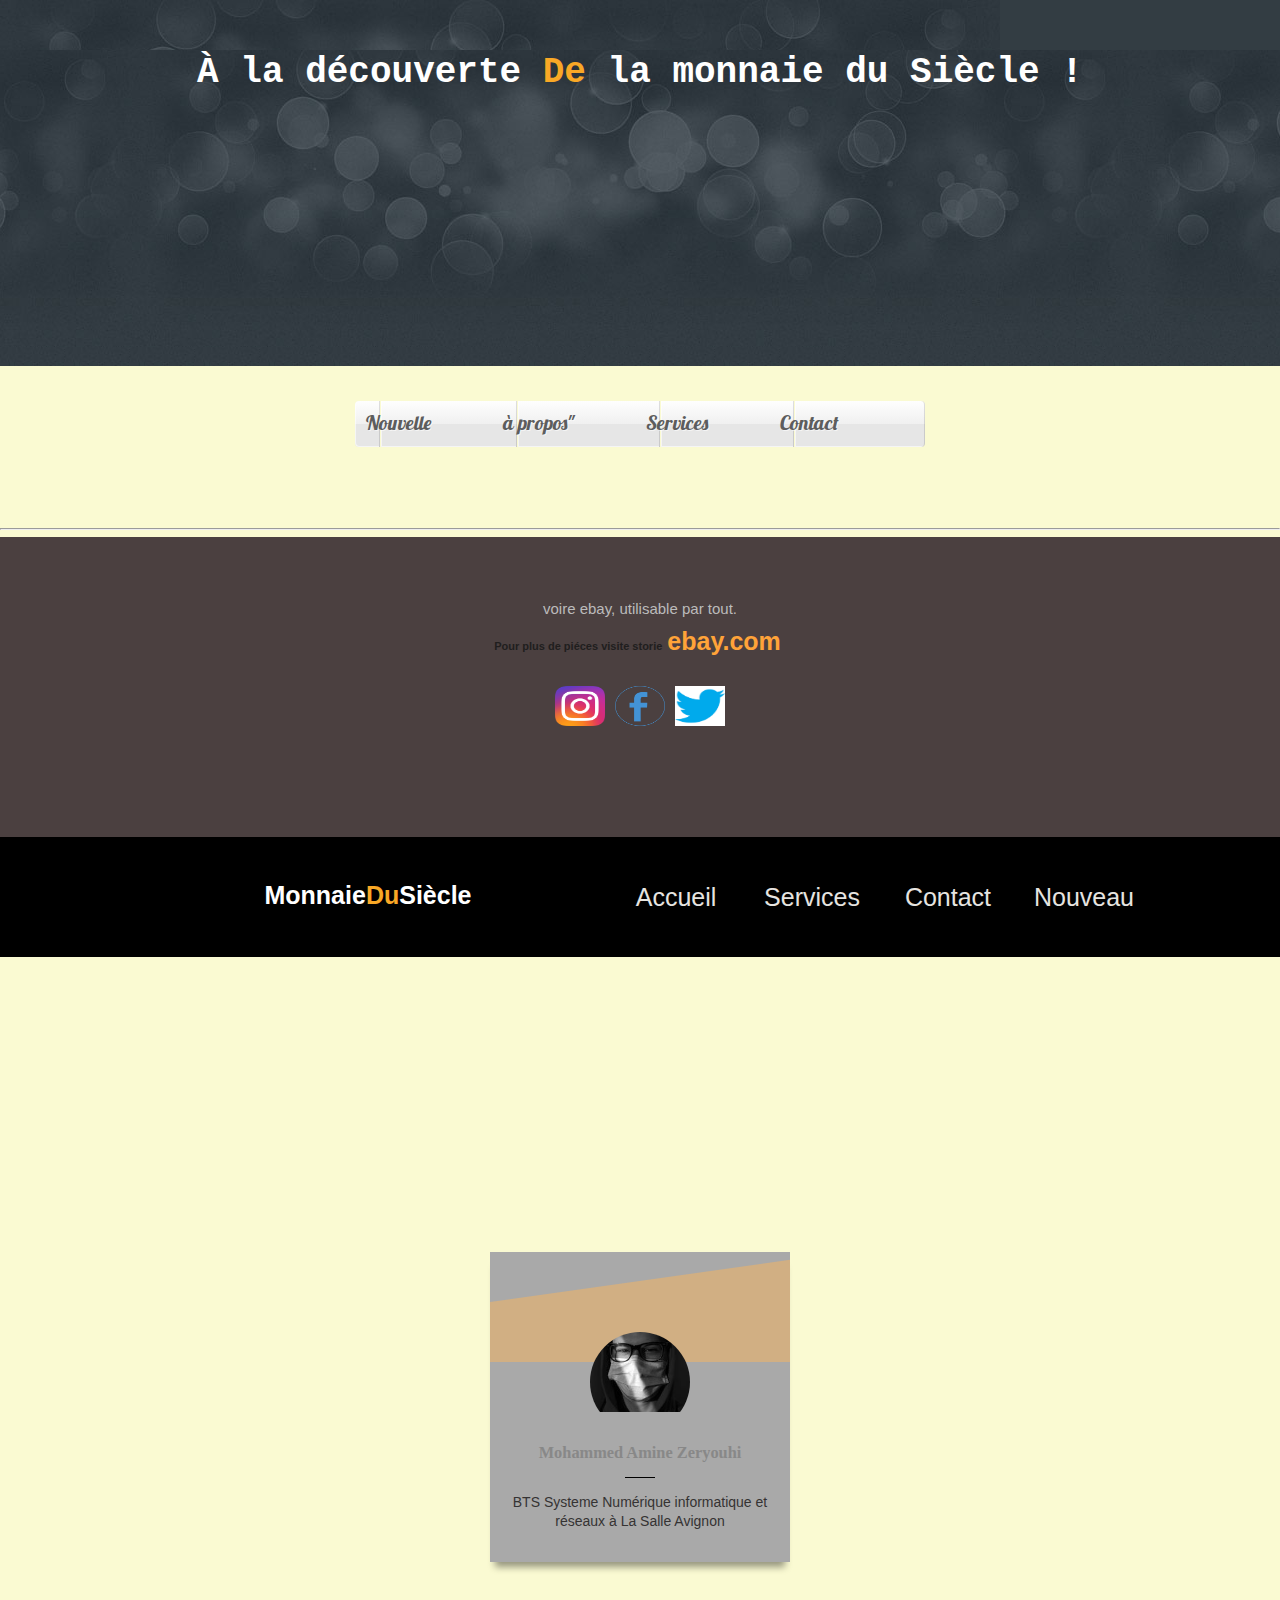
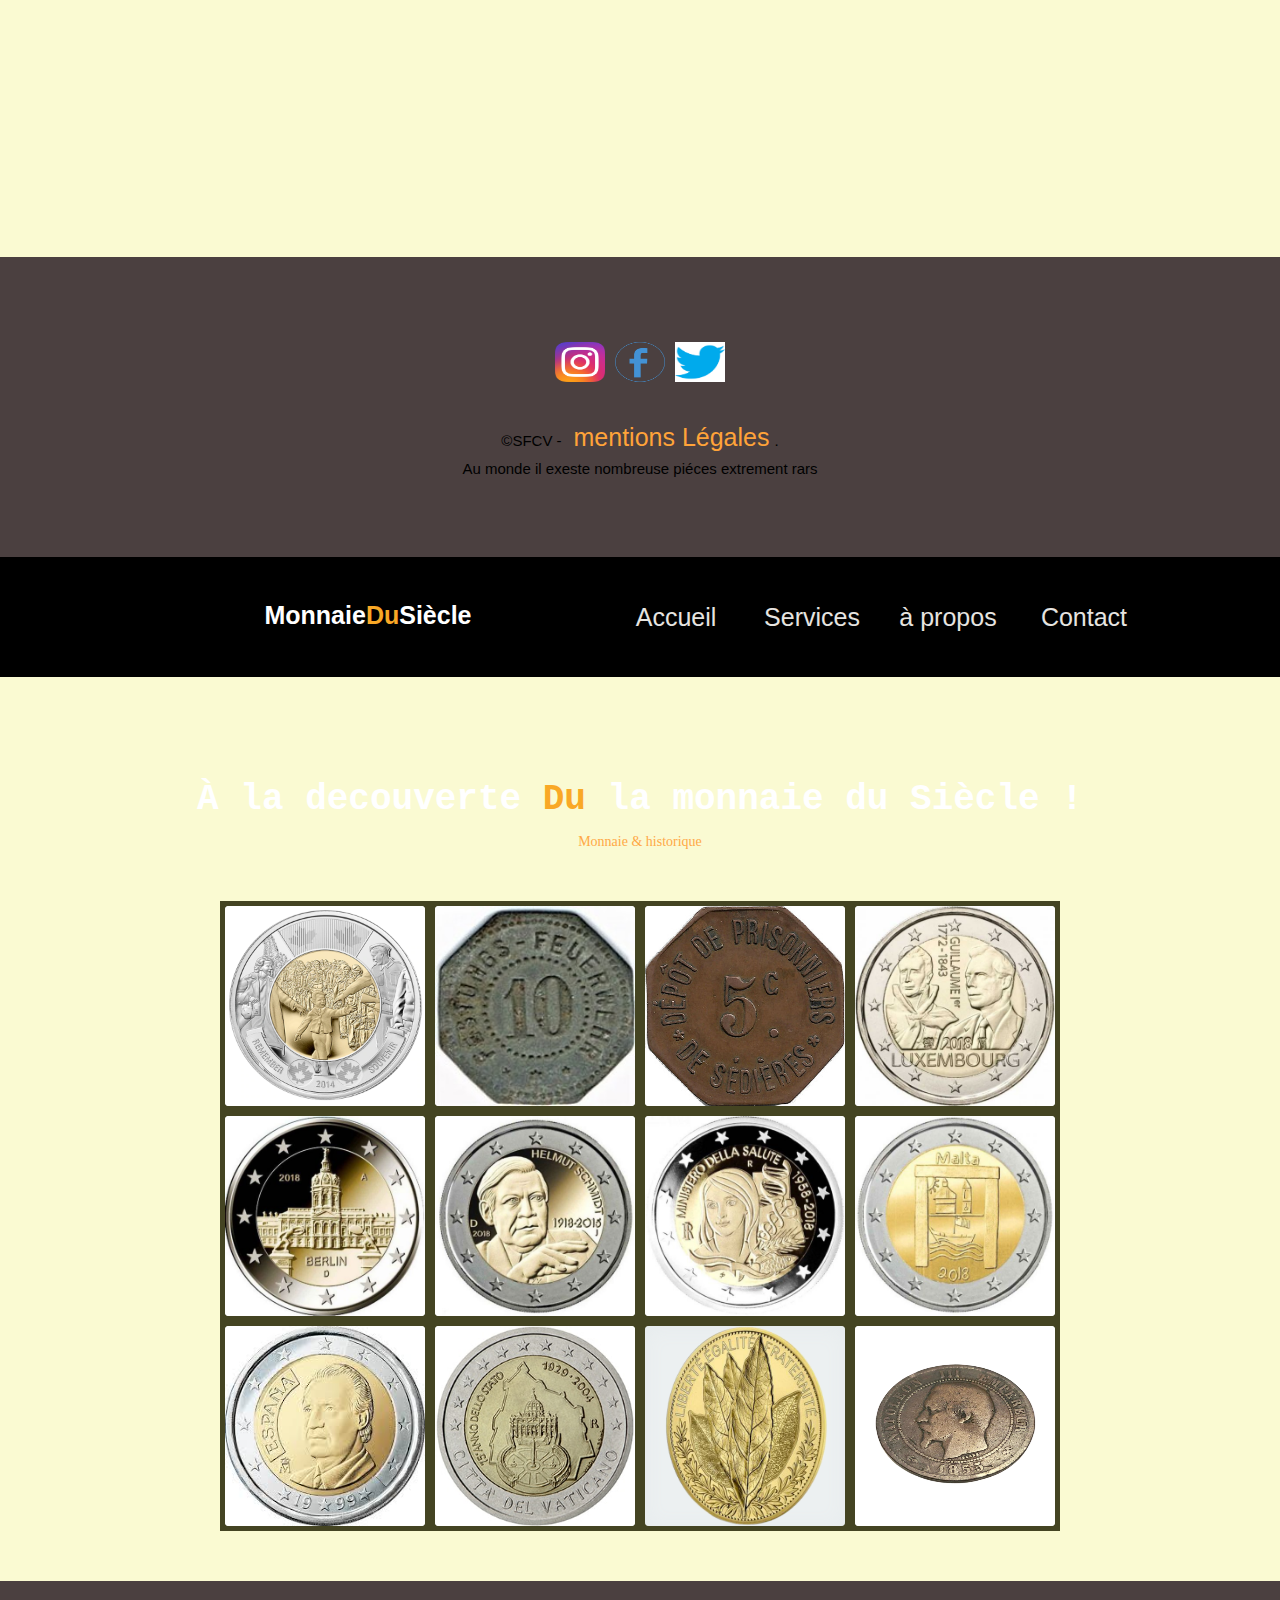
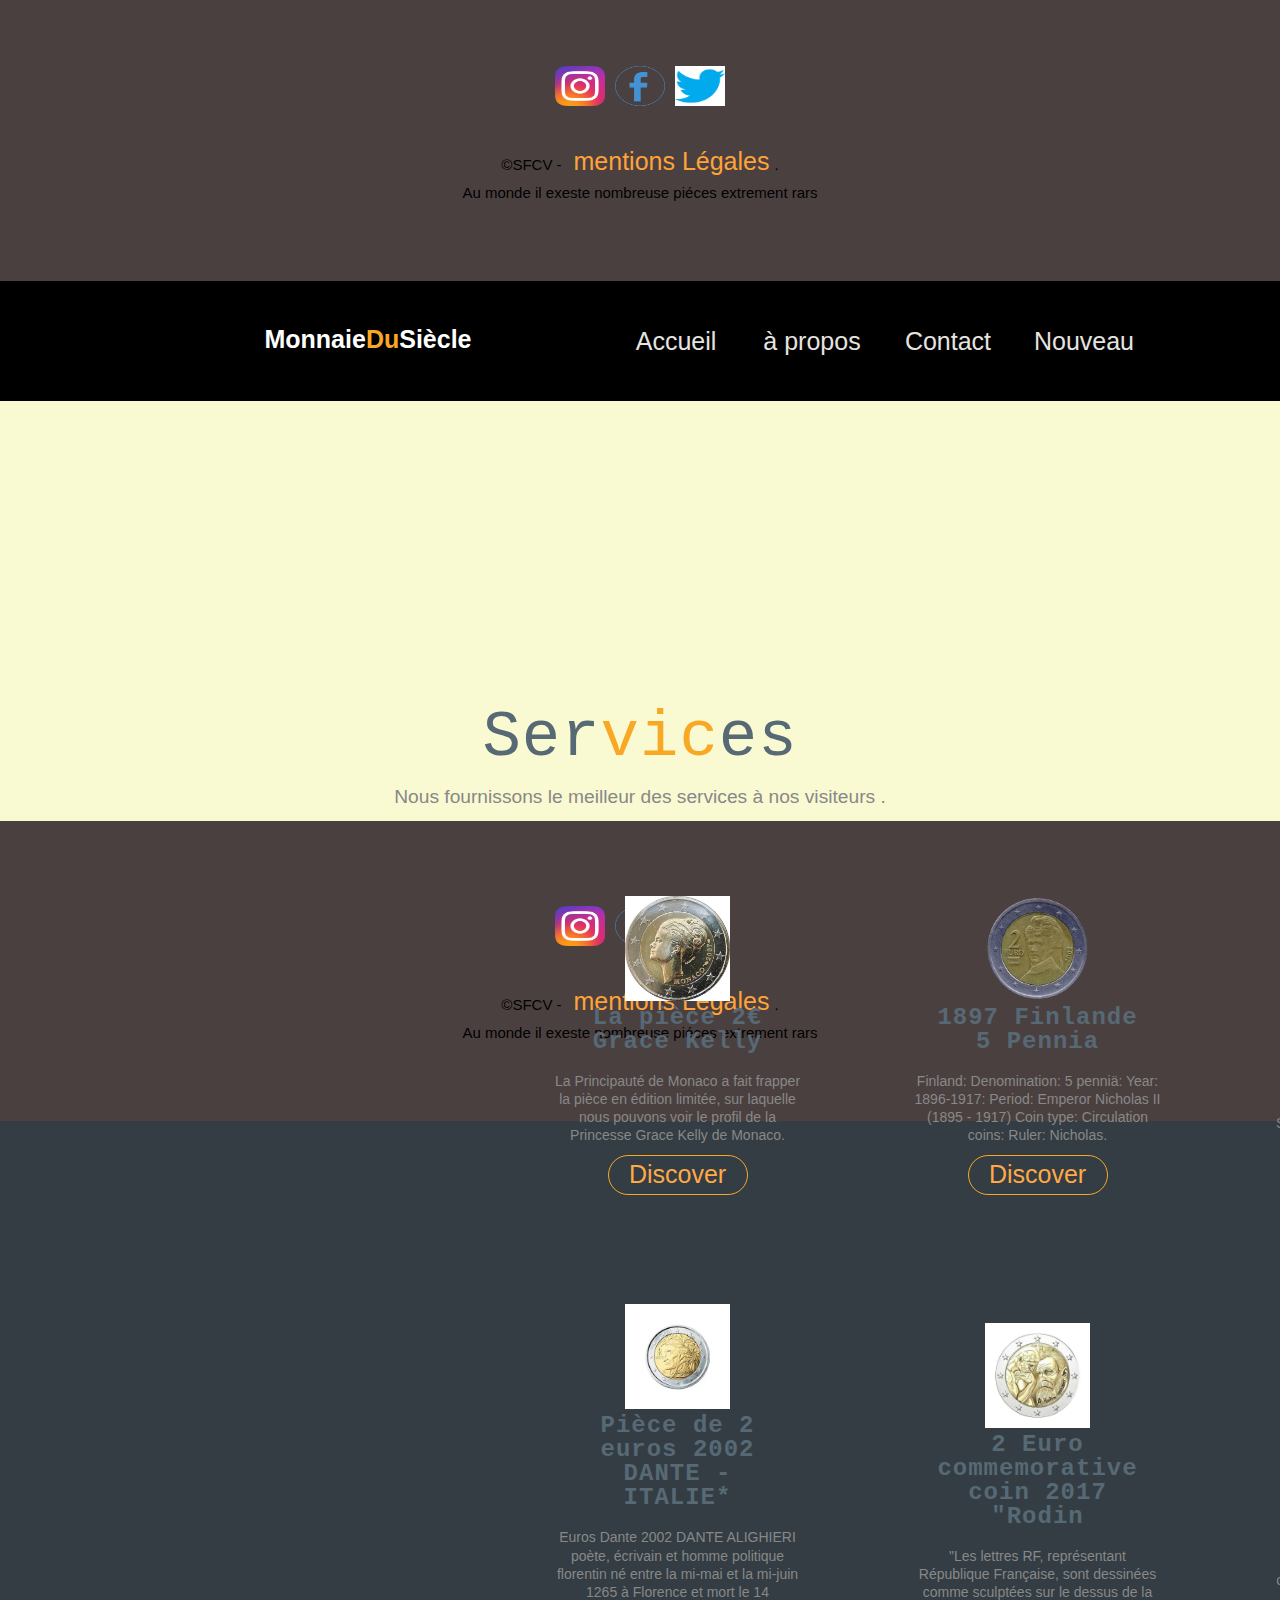
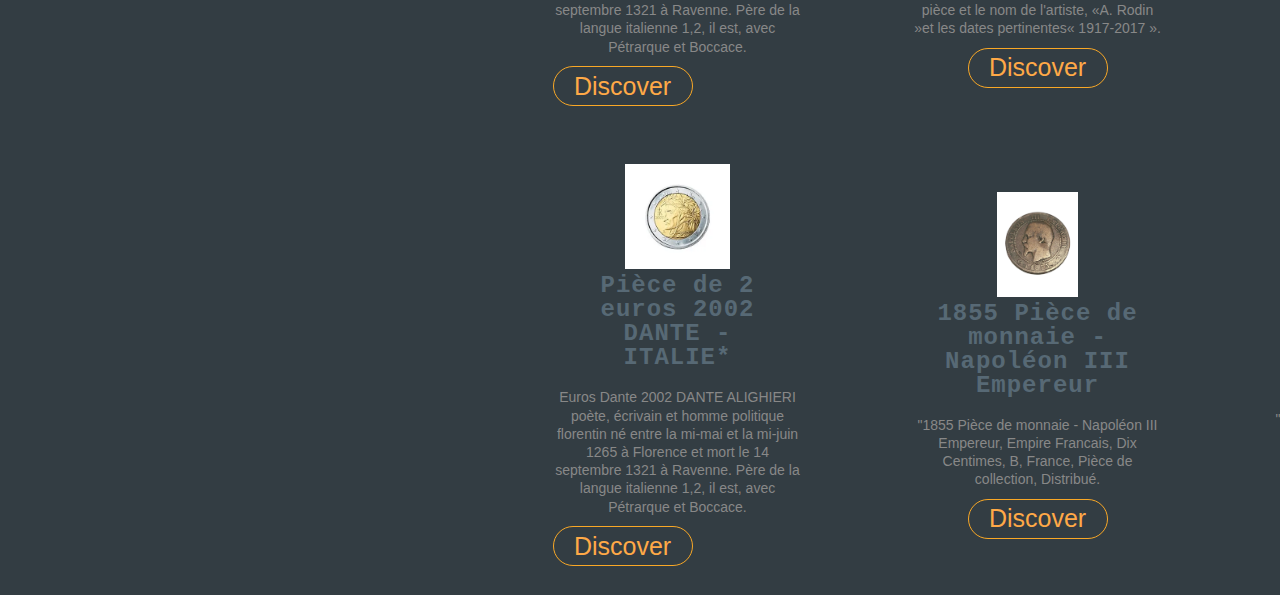
==== index.html @ 61f59351 "Add files via upload" ====
<!DOCTYPE html>
<html>
    <head>
        <meta charset="utf-8" />
        <title>MonnaieDuSiècle</title>
        <link rel="stylesheet" href="css/styles0.css" />
        <link rel="stylesheet" href="http://fonts.googleapis.com/css?family=Lobster" />
        <link rel="shortcut icon" href="https://cdn.shopify.com/s/files/1/0021/7887/5438/files/logo-final-pieces-et-monnaies1_32x32.png?v=1631615535" type="image/png">
    </head>
    
    <body>
        <header>
            <h1>À la découverte <font color="#F9A826">De</font> la monnaie du Siècle !</h1>
        </header> 
        
        <nav>
            <ul class="fancyNav">
                <li id="home"><a href="Accueil.html" class="homeIcon">Home</a></li>
                <li id="news"><a href="Nouvelle.html">Nouvelle</a></li>
                <li id="about"><a href="About.html">à propos"</a></li>
                <li id="services"><a href="Services.html">Services</a></li>
                <li id="contact"><a href="Contact.php">Contact</a></li>
            </ul>
        </nav>
        <hr>
        <footer>voire ebay, utilisable par tout. <b>Pour plus de piéces visite storie<a href="https://www.ebay.com/">ebay.com</a></b>
        
            <div class="icon">
                <a href="https://www.instagram.com/aminzeryouhi/">
                     <img src="img/icon-instgram.png" alt="instagram" height="40px" width="50px"/>
                </a>
                <a href="https://www.facebook.com/profile.php?id=100005765748533">
                    <img src="img/icon-feacbook.png" alt="#"  height="40px" width="50px" />
                </a>
                <a href="https://twitter.com/zeryouhi_amin">
                    <img src="img/index.png" alt="#"   height="40px" width="50px"/>
                </a>
             </div>
        </footer>
    </body>
</html>
<!DOCTYPE html>
<html lang="fr">
   <head>
      <meta charset="utf-8"> 
      <title>MonnaieDuSiècle</title>
      <link rel="stylesheet" href="css/style3.css">
      <link rel="stylesheet" href="css/all.min.css">
      <link rel="shortcut icon" href="https://cdn.shopify.com/s/files/1/0021/7887/5438/files/logo-final-pieces-et-monnaies1_32x32.png?v=1631615535" type="image/png">

   </head>
   <body>
      <header class="main-head">
         <nav>
            <h1 id="logo"><a href="Accueil.html">Monnaie<font color="#F9A826">Du</font>Siècle</a></h1>  
            <lu class="menu">
               <li>
                  <a href="Accueil.html">Accueil</a>
               </li>
               <li>
                  <a href="Services.html">Services</a>
               </li>
               <li>
                  <a href="Contact.php">Contact</a>
               </li>
               <li>
                  <a href="Nouvelle.html">Nouveau</a>
               </li>
            </lu> 
         </nav>
      </header>
       <section>
          <div class="cards-cont">
              <div class="card-one">
                  <header>
                     <div class="avatar">
                        <img src="img/img-prof.jpg" alt="pic"/>
                     </div>
                  </header>  
                  <h3>Mohammed Amine Zeryouhi</h3>
              
                  <div class="desc"> 
                  BTS Systeme Numérique         <link rel="shortcut icon" href="https://cdn.shopify.com/s/files/1/0021/7887/5438/files/logo-final-pieces-et-monnaies1_32x32.png?v=1631615535" type="image/png">
                  informatique et réseaux 
                   à La Salle Avignon</div>
          </div> 
      </section>  
      <article>
         
      </article>
      <footer>
         <div class="icon">
            <a href="https://www.instagram.com/aminzeryouhi/">
                 <img src="img/icon-instgram.png" alt="instagram" height="40px" width="50px"/>
            </a>
            <a href="https://www.facebook.com/profile.php?id=100005765748533">
                <img src="img/icon-feacbook.png" alt="#"  height="40px" width="50px" />
            </a>
            <a href="https://twitter.com/zeryouhi_amin">
                <img src="img/index.png" alt="#"height="40px" width="50px"/>
            </a>
         </div>
         <p>©SFCV -<a href="mentions Légales">
            mentions Légales</a>.</p>
        <p>Au monde il exeste nombreuse piéces extrement rars</p>      
      </footer>
   </body>
</html>
    <!DOCTYPE html>
<html lang="fr">
   <head>
      <meta charset="utf-8"> 
      <title>MonnaieDuSiècle</title>
      <link rel="stylesheet" href="css/style5.css">
      <script type="text/javascript" src="scripte.js" defer></script>
      <link rel="shortcut icon" href="https://cdn.shopify.com/s/files/1/0021/7887/5438/files/logo-final-pieces-et-monnaies1_32x32.png?v=1631615535" type="image/png">

   </head>
   <body>
       <header class="main-head">
         <nav>
           <h1 id="logo"><a href="Accueil.html">Monnaie<font color="#F9A826">Du</font>Siècle</a></h1>        
           <lu class="menu">
               <li>
                  <a href="Accueil.html">Accueil</a>
               </li>
               <li>
                  <a href="Services.html">Services</a>
               </li>
               <li>
                  <a href="About.html">à propos</a>
               </li>
               <li>
                  <a href="Contact.php">Contact</a>
               </li>
           </lu> 
         </nav>
      </header>
           <header>
            <div class='soual'>
              <h1>À la decouverte <font color="#F9A826">Du</font> la monnaie du Siècle !</a></h1></h1>
              <p>Monnaie &amp; historique</p>
            </div>
          </header>
          <div class='container'>
            <ul>
              <!-- un-->
              <li>
                <a class='normal' href='https://www.journaldemontreal.com/2014/10/04/le-federal-lance-une-nouvelle-piece-de-monnaie-commemorative'>
                  
                  <img src="img/img-one.webp" alt="one"/>
                </a>
                <div class='info'>
                  <h3> deux dollars pour souligner le 75e</h3>
                  <p>La nouvelle pièce est ornée d’une photo connue du photographe Claude Dettloff, intitulée «Attends-moi papa», prise le 1er octobre 1940.</p>
                </div>
              </li>
              <!-- deux -->
              <li>
                <a class='normal' href='https://fr.numista.com/catalogue/pieces228673.html'>
                  <img src="img/img-7.jpg" alt="deux"/>
                </a>
                <div class='info'>
                  <h3>10 pfennig - Festungs-Feuerwehr - Thionville</h3>
                  <p>Au début de la guerre les pompiers de Thionville furent militarisés. Ils constituèrent les "Pompiers de la place forte de Thionville.</p>
                </div>
              </li>
              <!-- trois -->
              <li>
                <a class='normal' href='https://fr.numista.com/catalogue/pieces219300.html'>
                  <img src="img/img-8.jpg" alt="trois"/>
                </a>
                <div class='info'>
                  <h3>5 Centimes - Dépôt de prisonniers de Sédières </h3>
                  <p>Camp de prisonniers pour officiers allemands installé dans un orphelinat situé près du château de Sédières sur la commune de Clergoux (19).</p>
                </div>
              </li>
              <!-- quatre -->
              <li>
                <a class='normal' href='https://www.lamaisonducollectionneur.fr/luxembourg/38402-luxembourg-2018-piece-2-euro-dece-de-guillaume-i.html'>
                  <img src="img/img-9.jpg" alt="one"/>
                </a>
                <div class='info'>
                  <h3>Luxembourg 2018 - Pièce 2 Euro Décè de Guillaume I.</h3>
                  <p>les meilleurs conditions vos pièces de 2 Euro commémorative La maison du Collectionneur vous propose la mallette pour 144 pièces .</p>
                </div>
              </li>
              <!-- cinque -->
              <li>
                <a class='normal' href='https://www.lamaisonducollectionneur.fr/allemagne/38404-allemagne-2-euro-commemorative-2018-berlin-2233445581812.html'>
                  <img src="img/img-10.jpg" alt="one"/>
                </a>
                <div class='info'>
                  <h3>Allemagne - 2 Euro commémorative 2018 - Berlin</h3>
                  <p>2 euro commémoratives les classeurs pièces Lindner ou la mallette pour 144 pièces 2 Euro de Safe.</p>
                </div>
              </li>
              <!-- six -->
              <li>
                <a class='normal' href='https://www.lamaisonducollectionneur.fr/allemagne/38403-allemagne-2-euro-commemorative-2018-helmut-schmidt-2233445581805.html'>
                  <img src="img/img-11.jpg" alt="one"/>
                </a>
                <div class='info'>
                  <h3>Allemagne - 2 Euro commémorative 2018 Helmut Schmidt</h3>
                  <p> La maison du Collectionneur vous propose pour ranger vos 2 euro commémoratives les classeurs pièces Lindner ou la mallette pour 144 pièces 2 Euro.</p>
                </div>
              </li>
               <!-- sept -->
              <li>
                <a class='normal' href='https://www.lamaisonducollectionneur.fr/italie/38400-italie-2018-2-euro-ministere-de-la-sante.html'>
                  <img src="img/img-13.jpg" alt="one"/>
                </a>
                <div class='info'>
                  <h3>Italie 2018 - 2 euro Ministère de la Santé</h3>
                  <p>2 Euro commémorative La maison du Collectionneur vous propose la mallette pour 144 pièces 2 Euro.</p>
                </div>
              </li>
             <!-- huite -->
              <li>
                <a class='normal' href='https://www.lamaisonducollectionneur.fr/malte/38401-malte-2018-piece-2-euro-commemorative-patrimoine-culturel.html'>
                  <img src="img/img-12.jpg" alt="one"/>
                </a>
                <div class='info'>
                  <h3>Malte 2018 - Pièce 2 Euro commémorative Patrimoine culturel</h3>
                  <p> 2 Euro commémorative La maison du Collectionneur vous propose la mallette pour 144 pièces 2 Euro.</p>
                </div>
              </li>
              <!-- neuf -->
              <li>
                <a class='normal' href='#'>
                  <img src="img/img-14.jpeg" alt="one"/>
                </a>
                <div class='info'>
                  <h3> La pièce espagnole commémorative de 2 euros</h3>
                  <p>À l’occasion des dix ans de l’euro, Cependant 70 à 100 000 ont eu une malformation: les étoiles étaient trop grandes.</p>
                </div>
              </li>
              <!-- dix -->
              <li>
                <a class='normal' href='#'>
                  <img src="img/img-15.jpg" alt="one"/>
                </a>
                <div class='info'>
                  <h3>Single-origin coffee whatever</h3>
                  <p>Williamsburg tofu polaroid, 90's Bushwick irony locavore ethnic meh messenger bag Truffaut jean shorts.</p>
                </div>
              </li>
              <li>
                <a class='normal' href='#'>
                  <img src="img/img17.png" alt="one"/>
                </a>
                <div class='info'>
                  <h3>20 Centimes 1974 de France</h3>
                  <p>1855 Pièce de monnaie - Napoléon III Empereur, Empire Francais, Dix Centimes, B, France,
                    Pièce de collection, Distribué.</p>
                </div>
              </li>
              <li>
                <a class='normal' href='#'>
                  <img src="img/img18.jpg" alt="one"/>
                </a>
                <div class='info'>
                  <h3>1855 Pièce de monnaie - Napoléon III Empereur</h3>
                  <p>Williamsburg tofu polaroid, 90's Bushwick irony locavore ethnic meh messenger bag Truffaut jean shorts.</p>
                </div>
              </li>
            </ul>
          </div>
          
      <article>   
      </article>
      <footer><!--<hr style="height: 3px; color: #839D2D; width: 50%; border: 1px dashed #000;">  -->
      <div class="icon">
         <a href="https://www.instagram.com/aminzeryouhi/">
              <img src="img/icon-instgram.png" alt="instagram" height="40px" width="50px"/>
         </a>
         <a href="https://www.facebook.com/profile.php?id=100005765748533">
             <img src="img/icon-feacbook.png" alt="#"  height="40px" width="50px" />
         </a>
         <a href="https://twitter.com/zeryouhi_amin">
             <img src="img/index.png" alt="#"   height="40px" width="50px"/>
         </a>
      </div>
      <p>©SFCV -<a href="mentions Légales">
         mentions Légales</a>.</p>
   <p>Au monde il exeste nombreuse piéces extrement rars</p>      
   </footer>
        </div>
   </body>
</html>
<!DOCTYPE html>
<html lang="fr">
   <head>
      <meta charset="utf-8"> 
      <title>MonnaieDuSiècle</title>
      <link rel="stylesheet" href="css/style2.css">
      <link rel="shortcut icon" href="https://cdn.shopify.com/s/files/1/0021/7887/5438/files/logo-final-pieces-et-monnaies1_32x32.png?v=1631615535" type="image/png">

   </head>
   
</html>
<body>
   <header class="main-head">
      <nav>
         <h1 id="logo"><a href="Accueil.html">Monnaie<font color="#F9A826">Du</font>Siècle</a></h1>
          <lu class="menu">
            <li>
               <a href="Accueil.html">Accueil</a>
            </li>
            <li>
               <a href="About.html">à propos</a>
            </li>
            <li>
               <a href="Contact.php">Contact</a>
            </li>
            <li>
               <a href="Nouvelle.html">Nouveau</a>
            </li>
         </lu> 
   </nav>
 </header>
    <nav>
 <section class="services">
      <div class="s-heading">
         <h1>Ser<font color="#F9A826">vic</font>es</h1>
         <p>Nous fournissons le meilleur des services à nos visiteurs .</p>
      </div>
      <div class="s-box-cont">
         <ul>
          <li> 
          <div class="s-box">
            <div class="bar"></div>
            <img src="./img/img-1.jpg">
            <h1>La pièce 2€ Grace Kelly</h1>
            <p>La Principauté de Monaco a fait frapper la pièce en édition limitée,
            sur laquelle nous pouvons voir le profil de la Princesse Grace Kelly de Monaco.</p>
            <a class="s-btn" href="https://fr.numista.com/catalogue/pieces5036.html">Discover</a>
          </div> 
          </li>
          <li>
         <div class="s-box">
            <div class="bar"></div>
            <img src="./img/img-3.jpg">
            <h1>1897 Finlande 5 Pennia </h1>
            <p>Finland: Denomination: 5 penniä: Year: 1896-1917: Period: Emperor Nicholas II (1895 - 1917) 
            Coin type: Circulation coins: Ruler: Nicholas.</p>
            <a class="s-btn" href="https://en.ucoin.net/coin/finland-5-pennia-1896-1917/?tid=27161">Discover</a>
         </div>
          </li>
          <li>
         <div class="s-box">
            <div class="bar"></div>
            <img src="./img/img16.jpg">
            <h1>Laurier - Monnaie de 5000€ Or BE - 2021</h1>
            <p>Symbole français magnifié par un traité moderne et graphique.</p>
            <a class="s-btn" href="https://www.pieces-et-monnaies.com/products/laurier-monnaie-de
            -5000-or-be-2021?currency=EUR&variant=39518391894062&utm_medium=cpc&utm_source=google&utm_
            campaign=Google+Shopping&gclid=CjwKCAiA1aiMBhAUEiwACw25MY6pDFn_VJeF4SHF
            -4tx1pljDCl-EiZLKtZLj8_MV8W5Eiwkv0QO7BoCZvEQAvD_BwE">Discover</a>
         </div>
          </li>
         </ul>
         <ul>
         <li> 
          <div class="s-box">
              <div class="bar"></div>
              <img src="./img/img-4.jpg">
              <h1>Pièce de 2 euros 2002 DANTE - ITALIE*</h1>
              <p2>Euros Dante 2002 DANTE ALIGHIERI poète, écrivain et homme politique florentin 
               né entre la mi-mai et la mi-juin 1265 à Florence et mort le 14 septembre 1321 à Ravenne.
               Père de la langue italienne 1,2, il est, avec Pétrarque et Boccace.<p></p>
              <a class="s-btn" href="https://fr.shopping.rakuten.com/offer/buy/1705389432/piece-de-2-euros-2002-dante.html">Discover</a>
           </p2></div> 
         </li>
         <li>
            <div class="s-box">
               <div class="bar"></div>
               <img src="./img/img-5.jpg">
               <h1>2 Euro commemorative coin 2017 "Rodin</h1>
                  <p>"Les lettres RF, représentant République Française, sont dessinées
                  comme sculptées sur le dessus de la pièce et le nom de l'artiste, 
                  «A. Rodin »et les dates pertinentes« 1917-2017 ».</p>
               <a class="s-btn" href="https://www.philantologie.fr/2-euros-commemoratives/22549-2-euros-commemorative-france-2017-rodin.html?utm_source=google&utm_medium=cpc&gclid=Cj0KCQiA-eeMBhCpARIsAAZfxZBJUbSYKVLh2jLBd1EY-LfWVpOmh3sc1WePpcZI0s8eMs4rL_5ZL9oaAo9-EALw_wcB">Discover</a>
            </div>
         </li>
         <li>
            <div class="s-box">
               <div class="bar"></div>
               <img src="./img/img-6.jpg">
               <h1> pièce 2 euros commémorative WWU" 1999 2009</h1>
               <p>Monnaie inestimable: pièce 2 euros commémorative WWU" 1999 2009 très rares avec faute de frappe.</p>
               <a class="s-btn" href="https://fr.shopping.rakuten.com/offer/buy/2683477335/
               monnaie-inestimable-piece-2-euros-commemorative-wwu-34-1999-2009-
               tres-rares-avec-faute-de-frappe.html">Discover</a>
            </div>
         </li>
         </ul> 
         <ul>
         <li> 
          <div class="s-box">
              <div class="bar"></div>
              <img src="./img/img-4.jpg">
              <h1>Pièce de 2 euros 2002 DANTE - ITALIE*</h1>
              <p2>Euros Dante 2002 DANTE ALIGHIERI poète, écrivain et homme politique florentin 
               né entre la mi-mai et la mi-juin 1265 à Florence et mort le 14 septembre 1321 à Ravenne.
               Père de la langue italienne 1,2, il est, avec Pétrarque et Boccace.<p></p>
              <a class="s-btn" href="https://fr.shopping.rakuten.com/offer/buy/1705389432/piece-de-2-euros-2002-dante.html">Discover</a>
           </p2></div> 
       </li>
       <li>
           <div class="s-box">
              <div class="bar"></div>
              <img src="./img/img18.jpg">
              <h1>1855 Pièce de monnaie - Napoléon III Empereur</h1>
                 <p>"1855 Pièce de monnaie - Napoléon III Empereur, Empire Francais, Dix Centimes, B, France,
                     Pièce de collection, Distribué.</p>
              <a class="s-btn" href="https://www.ebay.com/itm/France-2-Euro-commemorative-coin-2017-Rodin-UNC-NEW/112297884343">Discover</a>
           </div>
       </li>
       <li>
         <div class="s-box">
            <div class="bar"></div>
            <img src="./img/img17.png">
            <h1>20 Centimes 1974 de France</h1>
               <p>"RARE, UNIQUE ET TRÈS PRÉCIEUX !</p>
            <a class="s-btn" href="https://www.ebay.com/itm/France-2-Euro-commemorative-coin-2017-Rodin-UNC-NEW/112297884343">Discover</a>
         </div>
        </li>
         </ul> 
      </div>
 </section>
   </nav>
   <article>
   </article>
   <footer>
      <div class="icon">
         <a href="https://www.instagram.com/aminzeryouhi/">
              <img src="img/icon-instgram.png" alt="instagram" height="40px" width="50px"/>
         </a>
         <a href="https://www.facebook.com/profile.php?id=100005765748533">
             <img src="img/icon-feacbook.png" alt="#"  height="40px" width="50px" />
         </a>
         <a href="https://twitter.com/zeryouhi_amin">
             <img src="img/index.png" alt="#"   height="40px" width="50px"/>
         </a>
      </div>
      <p>©SFCV -<a href="mentions Légales">
         mentions Légales</a>.</p>
   <p>Au monde il exeste nombreuse piéces extrement rars</p>      
   </footer>

</body>
---- css/styles0.css ----
*{
	margin:0;
	padding:0;
}

html{
	background:url('../img/bg_head.jpg') no-repeat #333d43;
	height:250px;
}

body{
	background:url('../img/bg_head.jpg') repeat-x top center, url('../img/bg_vert.jpg') repeat-x;
	min-height:500px;
	font:14px/1.3 'Segoe UI',Arial, sans-serif;
	color:#888;
	padding:10px;	
	align-items: center;

}

/*----------------------------
	CSS3 Animated Navigation
-----------------------------*/


.fancyNav{
	/* Affects the UL element */
	overflow: hidden;
    display: flex;
}

.fancyNav li{
	/* Specifying a fallback color and we define CSS3 gradients for the major browsers: */
	
	background-color: #f0f0f0;
	background-image: -webkit-gradient(linear,left top, left bottom,from(#fefefe), color-stop(0.5,#f0f0f0), color-stop(0.51, #e6e6e6));
	background-image: -moz-linear-gradient(#fefefe 0%, #f0f0f0 50%, #e6e6e6 51%);
	background-image: -o-linear-gradient(#fefefe 0%, #f0f0f0 50%, #e6e6e6 51%);
	background-image: -ms-linear-gradient(#fefefe 0%, #f0f0f0 50%, #e6e6e6 51%);
	background-image: linear-gradient(#fefefe 0%, #f0f0f0 50%, #e6e6e6 51%);
	
	border-right: 1px solid rgba(9, 9, 9, 0.125);
	
	/* Adding a 1px inset highlight for a more polished efect: */
	
	box-shadow: 1px -1px 0 rgba(255, 255, 255, 0.6) inset;
	-moz-box-shadow: 1px -1px 0 rgba(255, 255, 255, 0.6) inset;
	-webkit-box-shadow: 1px -1px 0 rgba(255, 255, 255, 0.6) inset;
	
	position:relative;
	
	/*float: left;*/
	list-style: none;
}

.fancyNav li:after{

	/* This creates a pseudo element inslide each LI */	
	
	content:'.';
	text-indent:-9999px;
	overflow:hidden;
	position:absolute;
	width:100%;
	height:100%;
	top:0;
	left:0;
	z-index:1;
	opacity:0;
	
	/* Gradients! */
	
	background-image:-webkit-gradient(linear, left top, right top, from(rgba(255, 187, 0, 0.801)),color-stop(0.5,rgba(131, 72, 4, 0.555)), to(rgba(168,168,168,0.5)));
	background-image:-moz-linear-gradient(left, rgb(255, 154, 2), rgba(71, 28, 2, 0.986) 50%, rgba(168,168,168,0.5));
	background-image:-o-linear-gradient(left, rgba(168,168,168,0.5), rgba(168,168,168,0) 50%, rgba(168,168,168,0.5));
	background-image:-ms-linear-gradient(left, rgba(224, 166, 6, 0.945), rgba(255, 208, 0, 0.836) 50%, rgba(168,168,168,0.5));
	background-image:linear-gradient(left, rgba(212, 108, 11, 0.904), rgba(168,168,168,0) 50%, rgba(168,168,168,0.5));
	
	/* Creating borders with box-shadow. Useful, as they don't affect the size of the element. */
	
	box-shadow:-1px 0 0 #a3a3a3,-2px 0 0 #fff,1px 0 0 #a3a3a3,2px 0 0 #fff;
	-moz-box-shadow:-1px 0 0 #a3a3a3,-2px 0 0 #fff,1px 0 0 #a3a3a3,2px 0 0 #fff;
	-webkit-box-shadow:-1px 0 0 #a3a3a3,-2px 0 0 #fff,1px 0 0 #a3a3a3,2px 0 0 #fff;
	
	/* This will create a smooth transition for the opacity property */
	
	-moz-transition:0.25s all;
	-webkit-transition:0.25s all;
	-o-transition:0.25s all;
	transition:0.25s all;
}

/* Treating the first LI and li:after elements separately */

.fancyNav li:first-child{
	border-radius: 4px 0 0 4px;
}

.fancyNav li:first-child:after,
.fancyNav li.selected:first-child:after{
	box-shadow:1px 0 0 #a3a3a3,2px 0 0 #fff;
	-moz-box-shadow:1px 0 0 #a3a3a3,2px 0 0 #fff;
	-webkit-box-shadow:1px 0 0 #a3a3a3,2px 0 0 #fff;
	
	border-radius:4px 0 0 4px;
}

.fancyNav li:last-child{
	border-radius: 0 4px 4px 0;
}

/* Treating the last LI and li:after elements separately */

.fancyNav li:last-child:after,
.fancyNav li.selected:last-child:after{
	box-shadow:-1px 0 0 #a3a3a3,-2px 0 0 #fff;
	-moz-box-shadow:-1px 0 0 #a3a3a3,-2px 0 0 #fff;
	-webkit-box-shadow:-1px 0 0 #a3a3a3,-2px 0 0 #fff;
	
	border-radius:0 4px 4px 0;
}

.fancyNav li:hover:after,
.fancyNav li.selected:after,
.fancyNav li:target:after{
	/* This property triggers the CSS3 transition */
	opacity:1;
}

.fancyNav:hover li.selected:after,
.fancyNav:hover li:target:after{
	/* Hides the targeted li when we are hovering on the UL */
	opacity:0;
}

.fancyNav li.selected:hover:after,
.fancyNav li:target:hover:after{
	opacity:1 !important;
}

/* Styling the anchor elements */

.fancyNav li a{
	color: #5d5d5d;
	display: inline-block;
	font: 20px/1 Lobster,Arial,sans-serif;
	padding: 12px 35px 14px;
	position: relative;
	text-shadow: 1px 1px 0 rgba(255, 255, 255, 0.6);
	z-index:2;
	text-decoration:none !important;
	white-space:nowrap;
}

.fancyNav a.homeIcon{
	background:url('../img/home.png') no-repeat center center;
	display: block;
	overflow: hidden;
	padding-left: 12px;
	padding-right: 12px;
	text-indent: -9999px;
	width: 16px;
}
/*-------------------------
	Demo Page Styles
--------------------------*/
h1{
	font-size: 36px;
	padding: 5px 15px 10px;
	top: 0;
	background-attachment: scroll;
	align-items: center;
	text-align: center;
}
h1,h2{
	color: #fff;
	line-height: 1;
	font-family:monospace;
	margin: 0 auto;
}
h2{
	font-size: 14px;
	padding: 4px 13px 9px 11px;
	top: 51px;
}
hr{
    display: block;
    unicode-bidi: isolate;
    margin-block-start: 0.5em;
    margin-block-end: 0.5em;
    margin-inline-start: auto;
    margin-inline-end: auto;
    overflow: hidden;
    border-style: inset;
    border-width: 1px;
}
header{
	display:block;
	margin-top:50px;
	position:relative;
}

nav{
	display: block;
	margin: 300px auto 0;
	text-align: center;
	width:570px;
	height: 120px;
}

footer{
	color: #000000;
	font-size: 15px;
	line-height:1.6;
	padding: 60px 20px 0;
	text-align: center;
	display:block;
	font-family: Arial, Helvetica, sans-serif ;
}
footer b{
	color: #201e1e;
	display: block;
	font-size: 11px;
	font-weight:bolder;

}
a, a:visited {
	text-decoration:none;
	outline:none;
	color:#54a6de;
}
.icon{
    max-width:100%;
    display: flex;
    justify-content: center;
    align-items: center;
    height: 150px;
}
.icon a :hover{
	overflow:hidden;
	background-color: #F9A826;
	border: 1px solid #F9A826;
	color: #FFFFFF;
	transition:all ease 0.3s;
}
---- css/style3.css ----
*{
    margin: 0;
    padding: 0;
    box-sizing: border-box; 
  }
  body{
    margin: 0px;
    padding: 0px;
   /* background-color: #FFFFFF;*/
    font-family: "dosis",sans-serif;
    background-color: lightgoldenrodyellow ;
  } 
  
  .main head a{
    text-decoration: none;
  }
  
  html{
    font-size: 60,5%;
   
  }
  .main head h1{
    font-size: 2,6rem;
  }
  .main head h2{
    font-size: 4,8rem;
  }
  .main head h3{
    font-size: 2rem;
    color: white;
  } 
  .main head h4,h5{
    font-size: 1,8.rem;
  }
  .main head li{
    font-size: 1.3rem;
  }
  .main head a{
    color: rgb(252, 250, 241);
    text-decoration: none;
    border-bottom: 2px solid rgb(201, 181, 3);
  }
  /* head*/
  
  .main-head{
    background: black;
    color: rgb(206, 167, 10);
  }
  .main-head nav{
    min-height: 10vh;
    display: flex;
    align-items: center;
    margin : auto;
    width:80%;
  }
  .menu {
    display: flex;    
    padding:0;                    
    justify-content: space-around;
  }
  .menu li {
    list-style-type: none ;       /* Suppression des puces */
  }
  .menu a {
    display:block;                /* Transformation en block */
    min-width: 120px;             /* Largeur minimale des liens */   
    margin: 0.5rem;               /* Marges externes */
    padding: 0.4rem 0;            /* Marges internes */
    text-align: center;           /* Centrage du texte */   
    color: rgb(230, 228, 224);                  /* Couleur du texte */
    text-decoration: none;        /* Suppression du soulignement */
    border-radius: 4px;           /* Arrondis des bordures */
    transition: all 1s ;          /* Ajout des effets de transition */
  }
  
  .menu a:hover,
  .menu a:hover.actif{
    color: rgb(233, 229, 215);
    border-color: #d1bf34;
    border-bottom-left-radius: initial;
  }
  nav ul{
   display: flex;
   flex: 1 1 40rem;
   justify-content: space-around;
   align-items: center;
   list-style: none;
  }
  nav li{
    display: flex;
  }
  #logo {
    flex: 2 1 60rem; 
    font-family:Verdana, Geneva, Tahoma, sans-serif;
  }
  #logo a{
    color: #fff;
    outline:none; 
    margin-right: -10px;
    margin:0 auto;
  }
  .icon{
    max-width:100%;
    display: flex;
    justify-content: center;
    align-items: center;
    height: 150px;
  }
  footer{
    background: #4b4040 ;
    color: #BBBBBB;
    font-size: 15px;
    line-height: 1.6;
    padding: 60px 20px 0;
    text-align: center;
    display:block;
    height: 300px;
  }
  footer p{
    color: #000;
  }
  footer a{
    color: rgb(255, 163, 57);
  }
  a, a:visited {
    outline:none;
    color:#ffa947;
  }
  .s-bas,a{
    padding: 5px;
    right: 50px;
    font-size: 25px;
  }
  .s-bas,a{
    padding: 5px;
    right: 50px;
    font-size: 25px;
  }
.clear{
    clear: both;
}
.cards-cont{
    max-width:100%;
    display: flex;
    justify-content: center;
    align-items: center;
    height: 100vh;
}
.card-one{
    position: relative;
    width: 300px;
    background: darkgray;
    box-shadow: 0 10px 7px -5px rgba(0,0, 0, 0.4);
}
.card-one header{
    position:relative;
    width: 100%;
    height: 60px;
    background-color: rgb(209, 175, 131);
}
.card-one header::before, .card-one header::after{
    content: "";
    position: absolute;
    top: 0;
    bottom: 0;
    left: 0;
    right: 0;
    background:inherit ;
}
.card-one header::before{
    transform: skewY(-8deg);
    transform-origin: 0 100%;
}
.card-one header .avatar{
    position: absolute;
    left: 50%;
    top: 25px;
    margin-left: -50px;
    z-index: 5;
    width: 100px;
    height: 100px;
    border-radius: 50%;
    overflow: hidden;
    background: 3px solid #fff;
}
.card-one header .avatar img{
    position: absolute;
    left: 50%;
    top: 55px;
    transform: translate(-50%,-50%);
    width: 100px;
    height: auto; 
}
.card-one h3{
    position: relative;
    margin: 80px 0 30px;
    text-align: center;
}
.card-one h3::after{
    content:"";
    position: absolute;
    bottom: -15px;
    left: 50%;
    margin-left: -15px;
    width: 30px;
    height: 1px;
    background: #000;
}
.card-one .desc{
    padding: 0 1rem 2rem;
    text-align: center;
    line-height: 1.3;
    color: rgb(53, 51, 51);
}
.card-one .contacts{
    width: 200px;
    max-width: 100%;
    margin: 0 auto 3rem;
}
.card-one .contacts a{
    display: block;
    width: 33.333333%;
    float: left;
    text-align: center;
    color: rgb(255, 185, 81);
}
.card-one .contacts a:hover{
    color: #333;
}
.card-one .contacts a:hover .fa::before{
    color: #fff;
}
.card-one .contacts a:hover .fa::after{
    width: 100%;
    height: 100%;
}
.card-one .contacts a .fa{
    position: relative;
    width: 40px;
    height: 40px;
    line-height: 39px;
    overflow: hidden;
    text-align: center;
    font-size: 1.3rem;
}
.card-one .contacts a:hover .fa::before{
   position: relative;
   z-index: 1;
}
.card-one .contacts a:hover .fa::after{
    width: 0;
    height: 0;
    content: "";
    position: absolute;
    top: 50%;
    left: 50%;
    transform: translate(-50%, -50%);
    background: rgb(255, 185, 81);
    transition: width 0.3s height 0.3s;
}
.card-one .contacts a:last-of-type .fa{
    line-height: 36px;
}
.card-one footer{
    position: relative;
    padding: 1rem;
    background-color: #d0ab65;
    text-align: center;
}
.card-one footer a{
    padding: 0 1rem;
    color: #e2e2e2;
    transition: color 0.4s;
}
.card-one footer a :hover{
    color: rgb(255, 185, 81);
}
.card-one footer::before{
    content: "";
    position:absolute;
    top: -27px;
    left: 50%;
    margin-left:-15px;
    border: 15px solid transparent;
    border-bottom-color: #d0ab65;
}
hr{
    display: block;
    unicode-bidi: isolate;
    margin-block-start: 0.5em;
    margin-block-end: 0.5em;
    margin-inline-start: auto;
    margin-inline-end: auto;
    overflow: hidden;
    border-style: inset;
    border-width: 1px;
}
footer{
	color: #000000;
	font-size: 15px;
	line-height: 1.6;
	padding: 60px 20px 0;
	text-align: center;
	display:block;
}
a, a:visited {
	outline:none;
	color:#e2970c;
    
}
.s-bas,a{
    padding: 5px;
    right: 50px;
    font-size: 25px;
}
.icon{
    max-width:100%;
    display: flex;
    justify-content: center;
    align-items: center;
    height: 150px;
}
footer{
    background: #4b4040;
    color: #BBBBBB;
    font-size: 15px;
    line-height: 1.6;
    padding: 60px 20px 0;
    text-align: center;
    display:block;
    height: 300px;
}
footer p{
    color: #000;
}
footer a{
    color: rgb(255, 163, 57);
}
---- css/style5.css ----
*{
  margin: 0;
  padding: 0;
  box-sizing: border-box; 
}
body{
  margin: 0px;
  padding: 0px;
 /* background-color: #FFFFFF;*/
  font-family: "dosis",sans-serif;
  background-color: lightgoldenrodyellow ;
} 

.main head a{
  text-decoration: none;
}

html{
  font-size: 60,5%;
 
}
.main head h1{
  font-size: 2,6rem;
}
.main head h2{
  font-size: 4,8rem;
}
.main head h3{
  font-size: 2rem;
  color: white;
} 
.main head h4,h5{
  font-size: 1,8.rem;
}
.main head li{
  font-size: 1.3rem;
}
.main head a{
  color: rgb(252, 250, 241);
  text-decoration: none;
  border-bottom: 2px solid rgb(201, 181, 3);
}
/* head*/

.main-head{
  background: black;
  color: rgb(206, 167, 10);
}
.main-head nav{
  min-height: 10vh;
  display: flex;
  align-items: center;
  margin : auto;
  width:80%;
}
.menu {
  display: flex;    
  padding:0;                    
  justify-content: space-around;
}
.menu li {
  list-style-type: none ;       /* Suppression des puces */
}
.menu a {
  display:block;                /* Transformation en block */
  min-width: 120px;             /* Largeur minimale des liens */   
  margin: 0.5rem;               /* Marges externes */
  padding: 0.4rem 0;            /* Marges internes */
  text-align: center;           /* Centrage du texte */   
  color: rgb(230, 228, 224);                  /* Couleur du texte */
  text-decoration: none;        /* Suppression du soulignement */
  border-radius: 4px;           /* Arrondis des bordures */
  transition: all 1s ;          /* Ajout des effets de transition */
}

.menu a:hover,
.menu a:hover.actif{
  color: rgb(233, 229, 215);
  border-color: #d1bf34;
  border-bottom-left-radius: initial;
}
nav ul{
 display: flex;
 flex: 1 1 40rem;
 justify-content: space-around;
 align-items: center;
 list-style: none;
}
nav li{
  display: flex;
}
#logo {
  flex: 2 1 60rem;
  font-family:Verdana, Geneva, Tahoma, sans-serif;
}
#logo a{
  color: #fff;
  outline:none; 
  margin-right: -10px;
  margin:0 auto;
}
.icon{
  max-width:100%;
  display: flex;
  justify-content: center;
  align-items: center;
  height: 150px;
}
footer{
  background: #4b4040 ;
  color: #BBBBBB;
  font-size: 15px;
  line-height: 1.6;
  padding: 60px 20px 0;
  text-align: center;
  display:block;
  height: 300px;
}
footer p{
  color: #000;
}
footer a{
  color: rgb(255, 163, 57);
}
a, a:visited {
  outline:none;
  color:#ffa947;
}
.s-bas,a{
  padding: 5px;
  right: 50px;
  font-size: 25px;
}
.s-bas,a{
  padding: 5px;
  right: 50px;
  font-size: 25px;
}
.soual{
  text-align: center;
  margin: 0 auto ;
  padding: 50px;
  color:#4b4040;
}
.soual p{
  color:#ffa947;
  font-family: cursive;
}
@import url(https://fonts.googleapis.com/css?family=Bree+Serif);
/* the important bits */
li {
  perspective: 400px;
}
.info {
  transform: rotate3d(1, 0, 0, 90deg);
  width: 100%;
  height: 100%;
  padding: 20px;
  position: absolute;
  top: 0;
  left: 0;
  border-radius: 4px;
  pointer-events: none;
  background-color: rgba(252, 153, 23, 0.89);
}

.in-top .info {
  transform-origin: 50% 0%;
  -webkit-animation: in-top 300ms ease 0ms 1 forwards;
          animation: in-top 300ms ease 0ms 1 forwards;
}

.in-right .info {
  transform-origin: 100% 0%;
  -webkit-animation: in-right 300ms ease 0ms 1 forwards;
          animation: in-right 300ms ease 0ms 1 forwards;
}

.in-bottom .info {
  transform-origin: 50% 100%;
  -webkit-animation: in-bottom 300ms ease 0ms 1 forwards;
          animation: in-bottom 300ms ease 0ms 1 forwards;
}

.in-left .info {
  transform-origin: 0% 0%;
  -webkit-animation: in-left 300ms ease 0ms 1 forwards;
          animation: in-left 300ms ease 0ms 1 forwards;
}

.out-top .info {
  transform-origin: 50% 0%;
  -webkit-animation: out-top 300ms ease 0ms 1 forwards;
          animation: out-top 300ms ease 0ms 1 forwards;
}

.out-right .info {
  transform-origin: 100% 50%;
  -webkit-animation: out-right 300ms ease 0ms 1 forwards;
          animation: out-right 300ms ease 0ms 1 forwards;
}

.out-bottom .info {
  transform-origin: 50% 100%;
  -webkit-animation: out-bottom 300ms ease 0ms 1 forwards;
          animation: out-bottom 300ms ease 0ms 1 forwards;
}

.out-left .info {
  transform-origin: 0% 0%;
  -webkit-animation: out-left 300ms ease 0ms 1 forwards;
          animation: out-left 300ms ease 0ms 1 forwards;
}

@-webkit-keyframes in-top {
  from {
    transform: rotate3d(-1, 0, 0, 90deg);
  }
  to {
    transform: rotate3d(0, 0, 0, 0deg);
  }
}

@keyframes in-top {
  from {
    transform: rotate3d(-1, 0, 0, 90deg);
  }
  to {
    transform: rotate3d(0, 0, 0, 0deg);
  }
}
@-webkit-keyframes in-right {
  from {
    transform: rotate3d(0, -1, 0, 90deg);
  }
  to {
    transform: rotate3d(0, 0, 0, 0deg);
  }
}
@keyframes in-right {
  from {
    transform: rotate3d(0, -1, 0, 90deg);
  }
  to {
    transform: rotate3d(0, 0, 0, 0deg);
  }
}
@-webkit-keyframes in-bottom {
  from {
    transform: rotate3d(1, 0, 0, 90deg);
  }
  to {
    transform: rotate3d(0, 0, 0, 0deg);
  }
}
@keyframes in-bottom {
  from {
    transform: rotate3d(1, 0, 0, 90deg);
  }
  to {
    transform: rotate3d(0, 0, 0, 0deg);
  }
}
@-webkit-keyframes in-left {
  from {
    transform: rotate3d(0, 1, 0, 90deg);
  }
  to {
    transform: rotate3d(0, 0, 0, 0deg);
  }
}
@keyframes in-left {
  from {
    transform: rotate3d(0, 1, 0, 90deg);
  }
  to {
    transform: rotate3d(0, 0, 0, 0deg);
  }
}
@-webkit-keyframes out-top {
  from {
    transform: rotate3d(0, 0, 0, 0deg);
  }
  to {
    transform: rotate3d(-1, 0, 0, 104deg);
  }
}
@keyframes out-top {
  from {
    transform: rotate3d(0, 0, 0, 0deg);
  }
  to {
    transform: rotate3d(-1, 0, 0, 104deg);
  }
}
@-webkit-keyframes out-right {
  from {
    transform: rotate3d(0, 0, 0, 0deg);
  }
  to {
    transform: rotate3d(0, -1, 0, 104deg);
  }
}
@keyframes out-right {
  from {
    transform: rotate3d(0, 0, 0, 0deg);
  }
  to {
    transform: rotate3d(0, -1, 0, 104deg);
  }
}
@-webkit-keyframes out-bottom {
  from {
    transform: rotate3d(0, 0, 0, 0deg);
  }
  to {
    transform: rotate3d(1, 0, 0, 104deg);
  }
}
@keyframes out-bottom {
  from {
    transform: rotate3d(0, 0, 0, 0deg);
  }
  to {
    transform: rotate3d(1, 0, 0, 104deg);
  }
}
@-webkit-keyframes out-left {
  from {
    transform: rotate3d(0, 0, 0, 0deg);
  }
  to {
    transform: rotate3d(0, 1, 0, 104deg);
  }
}
@keyframes out-left {
  from {
    transform: rotate3d(0, 0, 0, 0deg);
  }
  to {
    transform: rotate3d(0, 1, 0, 104deg);
  }
}
/* you can ignore this ones */
.container{
  background: #444422;
  width: 100%;
  height: 100%;
}
.container ul {
  padding: 0;
  margin: 0 0 50px;
}
ul:after {
  content: "";
  display: table;
  clear: both;
}
.container li {
  position: relative;
  float: left;
  width: 200px;
  height: 200px;
  margin: 5px;
  padding: 0;
  list-style: none;
}
.container li a {
  display: inline-block;
  vertical-align: top;
  text-decoration: none;
  border-radius: 4px;
}
.container li h3 {
  margin: 0;
  font-size: 16px;
  color: rgba(255, 255, 255, 0.9);
}
.container li p {
  font-size: 12px;
  line-height: 1.5;
  color: rgba(255, 255, 255, 0.8);
}
.container li .normal {
  width: 100%;
  height: 100%;
  background-color: #ECF0F1;
  color: rgba(52, 73, 94, 0.6);
  box-shadow: inset 0 2px 20px #e6ebed;
  text-align: center;
  font-size: 50px;
  line-height: 200px;
}
li .normal svg {
  pointer-events: none;
  width: 50px;
}
li .normal svg path {
  fill: rgba(52, 73, 94, 0.2);
}

* {
  box-sizing: border-box;
}

body {
  background-color: #fff;
}

h1 {
  margin: 0 auto 5px;
  text-align: center;
}

h3 {
  font-family: "Bree Serif", serif;
}

.container {
  width: 840px;
  margin: 0 auto;
}
.container ul{
  background: rgba(146, 95, 1, 0);
  background-repeat: no-repeat;
  background-position: center;
}
.container img{
  width: 200px;
  height: 200px;
  margin-top: -5px;
  margin-left: -5px;
  background: cover;
  border-radius: inherit;
}
.iconk{
  box-sizing: inherit;
}
footer,a{
   color: rgb(214, 214, 214);
}
---- css/style2.css ----
*{
  margin: 0;
  padding: 0;
  box-sizing: border-box; 
}
body{
  margin: 0px;
  padding: 0px;
 /* background-color: #FFFFFF;*/
  font-family: "dosis",sans-serif;
  background-color: lightgoldenrodyellow ;
} 

.main head a{
  text-decoration: none;
}

html{
  font-size: 60,5%;
 
}
.main head h1{
  font-size: 2,6rem;
}
.main head h2{
  font-size: 4,8rem;
}
.main head h3{
  font-size: 2rem;
  color: white;
} 
.main head h4,h5{
  font-size: 1,8.rem;
}
.main head li{
  font-size: 1.3rem;
}
.main head a{
  color: rgb(252, 250, 241);
  text-decoration: none;
  border-bottom: 2px solid rgb(201, 181, 3);
}
/* head*/

.main-head{
  background: black;
  color: rgb(206, 167, 10);
}
.main-head nav{
  min-height: 10vh;
  display: flex;
  align-items: center;
  margin : auto;
  width:80%;
}
.menu {
  display: flex;    
  padding:0;                    
  justify-content: space-around;
}
.menu li {
  list-style-type: none ;       /* Suppression des puces */
}
.menu a {
  display:block;                /* Transformation en block */
  min-width: 120px;             /* Largeur minimale des liens */   
  margin: 0.5rem;               /* Marges externes */
  padding: 0.4rem 0;            /* Marges internes */
  text-align: center;           /* Centrage du texte */   
  color: rgb(230, 228, 224);                  /* Couleur du texte */
  text-decoration: none;        /* Suppression du soulignement */
  border-radius: 4px;           /* Arrondis des bordures */
  transition: all 1s ;          /* Ajout des effets de transition */
}

.menu a:hover,
.menu a:hover.actif{
  color: rgb(233, 229, 215);
  border-color: #d1bf34;
  border-bottom-left-radius: initial;
}
.main-head, nav ul{
 display: flex;
 flex: 1 1 40rem;
 justify-content: space-around;
 align-items: center;
 margin: 0 auto;
}
.main-head,nav li{
  display: flex;
  margin: 0 auto;
}
#logo {
  flex: 2 1 60rem;
  /* margin-left: -550px; */
  font-family:Verdana, Geneva, Tahoma, sans-serif;
}
#logo a{
  color: #fff;
  outline:none; 
  margin-right: -10px;
  margin:0 auto;
}
.icon{
  max-width:100%;
  display: flex;
  justify-content: center;
  align-items: center;
  height: 150px;
}
footer{
  background: #4b4040 ;
  color: #BBBBBB;
  font-size: 15px;
  line-height: 1.6;
  padding: 60px 20px 0;
  text-align: center;
  display:block;
  height: 300px;
}
footer p{
  color: #000;
}
footer a{
  color: rgb(255, 163, 57);
}
a, a:visited {
  outline:none;
  color:#ffa947;
}
.s-bas,a{
  padding: 5px;
  right: 50px;
  font-size: 25px;
}
.services{
  width: 100%;
  /* height: 10px;*/
  display: flex;
  flex-direction: column;
  justify-content: space-evenly;
  align-items: center;
}
.s-heading{
  text-align: center;
}
.s-heading h1{
  color: #576975;
  font-size: 4rem;
  font-weight: 400;
  letter-spacing:1px; 
  margin: 0px;
}

.s-heading p{
    color: rgba(87,105,117,0,60);
    font-size: 1.2rem; 
    margin: 5px;
    text-align: center;
    border-radius: 10px;
}
.s-box-cont{
    width: 50%;
    /*display: flex;*/
    justify-items: center;
 }
 .s-box{
    display: flex;
    flex-direction: column;
    justify-content: center;
    align-items: center;
    border-radius: 10px;
    width: 300px;
    padding: 20px 25px;
    height: 400px;
    box-sizing: border-box;
    margin: 30px;
    position :relative; 
 }
 .s-box img{
    height: 105px;
 }
.s-box h1{
    color: #576975;
    letter-spacing: 1px;
    font-size: 1.5rem;
    margin-bottom: 8px;
} 
.s-box p{
    color: rgba(87,105,117,0,90);
    text-align: center;
    font-family: 'Gill Sans', 'Gill Sans MT', Calibri, 'Trebuchet MS', sans-serif;
}
.s-btn{
    width: 140px;
    height: 40px;
    border-radius: 20px;
    border: 1px solid rgba(249 168 38);
    display: flex;
    justify-content: center;
    align-items: center;
    /*color: #576975;*/
    margin-top: 10px;
}
.bar{
    width: 100px;
    height: 6px;
    position: absolute;
    left:50%;
    top: 0%;
    transform: translateX(-50%);
    background-color: #f9a826;
    border-radius: 0px 0px 10px 10px;
    display: none;
    animation: bar 0.5s;
}
.s-box:hover{
    box-shadow: 2px 2px 30px
     rgba(0,0,0,0.80);
    transition:  all ease 0.3s;
}
.s-btn:hover{
    background-color: #F9A826;
    border: 1px solid #F9A826;
    color: #FFFFFF;
    transition:all ease 0.3s;
}
.s-box:hover .bar{
   display: block;
}
@keyframes bar{
  0%{
      width: 0px; 
  }
  100%{
      width: 100px;
  }
}
@media(max-width:1050px){
    .s-box-cont{
        flex-wrap:wrap;
    }
    .services{
        margin: 15px; 
        width: 100%;
    }
    .s-box{
        flex-grow: 1;
        margin: 25px; 
        width: 100%;
    } 
}
.box-part,a{
    /* color: #f9a826; */
    padding: 5px;
    right: 50px;
    font-size: 25px;
}s

.s-bas,a{
    padding: 5px;
    right: 50px;
    font-size: 25px;
}
.icon{
    max-width:100%;
    display: flex;
    justify-content: center;
    align-items: center;
    height: 100px;
}
.clear{
    clear: both;
}
.cards-cont{
    max-width:100%;
    display: flex;
    justify-content: center;
    align-items: center;
    height: 100vh;
}
.card-one{
    position: relative;
    width: 300px;
    background: darkgray;
    box-shadow: 0 10px 7px -5px rgba(0,0, 0, 0.4);
}
.card-one header{
    position:relative;
    width: 100%;
    height: 60px;
    background-color: rgb(209, 175, 131);
}
.card-one header::before, .card-one header::after{
    content: "";
    position: absolute;
    top: 0;
    bottom: 0;
    left: 0;
    right: 0;
    background:inherit ;
}
.card-one header::before{
    transform: skewY(-8deg);
    transform-origin: 0 100%;
}
.card-one header .avatar{
    position: absolute;
    left: 50%;
    top: 30px;
    margin-left: -50px;
    z-index: 5;
    width: 100px;
    height: 100px;
    border-radius: 50%;
    overflow: hidden;
    background: 3px solid #fff;
}
.card-one header .avatar img{
    position: absolute;
    left: 50%;
    top: 30px;
    transform: translate(-50%,-50%);
    width: 100px;
    height: auto; 
}
.card-one h3{
    position: relative;
    margin: 80px 0 30px;
    text-align: center;
}
.card-one h3::after{
    content:"";
    position: absolute;
    bottom: -15px;
    left: 50%;
    margin-left: -15px;
    width: 30px;
    height: 1px;
    background: #000;
}
.card-one .desc{
    padding: 0 1rem 2rem;
    text-align: center;
    line-height: 1.3;
    color: rgb(53, 51, 51);
}
.card-one .contacts{
    width: 200px;
    max-width: 100%;
    margin: 0 auto 3rem;
}
.card-one .contacts a{
    display: block;
    width: 33.333333%;
    float: left;
    text-align: center;
    color: rgb(255, 185, 81);
}
.card-one .contacts a:hover{
    color: #333;
}
.card-one .contacts a:hover .fa::before{
    color: #fff;
}
.card-one .contacts a:hover .fa::after{
    width: 100%;
    height: 100%;
}
.card-one .contacts a .fa{
    position: relative;
    width: 40px;
    height: 40px;
    line-height: 39px;
    overflow: hidden;
    text-align: center;
    font-size: 1.3rem;
}
.card-one .contacts a:hover .fa::before{
   position: relative;
   z-index: 1;
}
.card-one .contacts a:hover .fa::after{
    width: 0;
    height: 0;
    content: "";
    position: absolute;
    top: 50%;
    left: 50%;
    transform: translate(-50%, -50%);
    background: rgb(255, 185, 81);
    transition: width 0.3s height 0.3s;
}
.card-one .contacts a:last-of-type .fa{
    line-height: 36px;
}
.card-one footer{
    position: relative;
    padding: 1rem;
    background-color: #d0ab65;
    text-align: center;
}
.card-one footer a{
    padding: 0 1rem;
    color: #e2e2e2;
    transition: color 0.4s;
}
.card-one footer a :hover{
    color: rgb(255, 185, 81);
}
.card-one footer::before{
    content: "";
    position:absolute;
    top: -27px;
    left: 50%;
    margin-left:-15px;
    border: 15px solid transparent;
    border-bottom-color: #d0ab65;
}
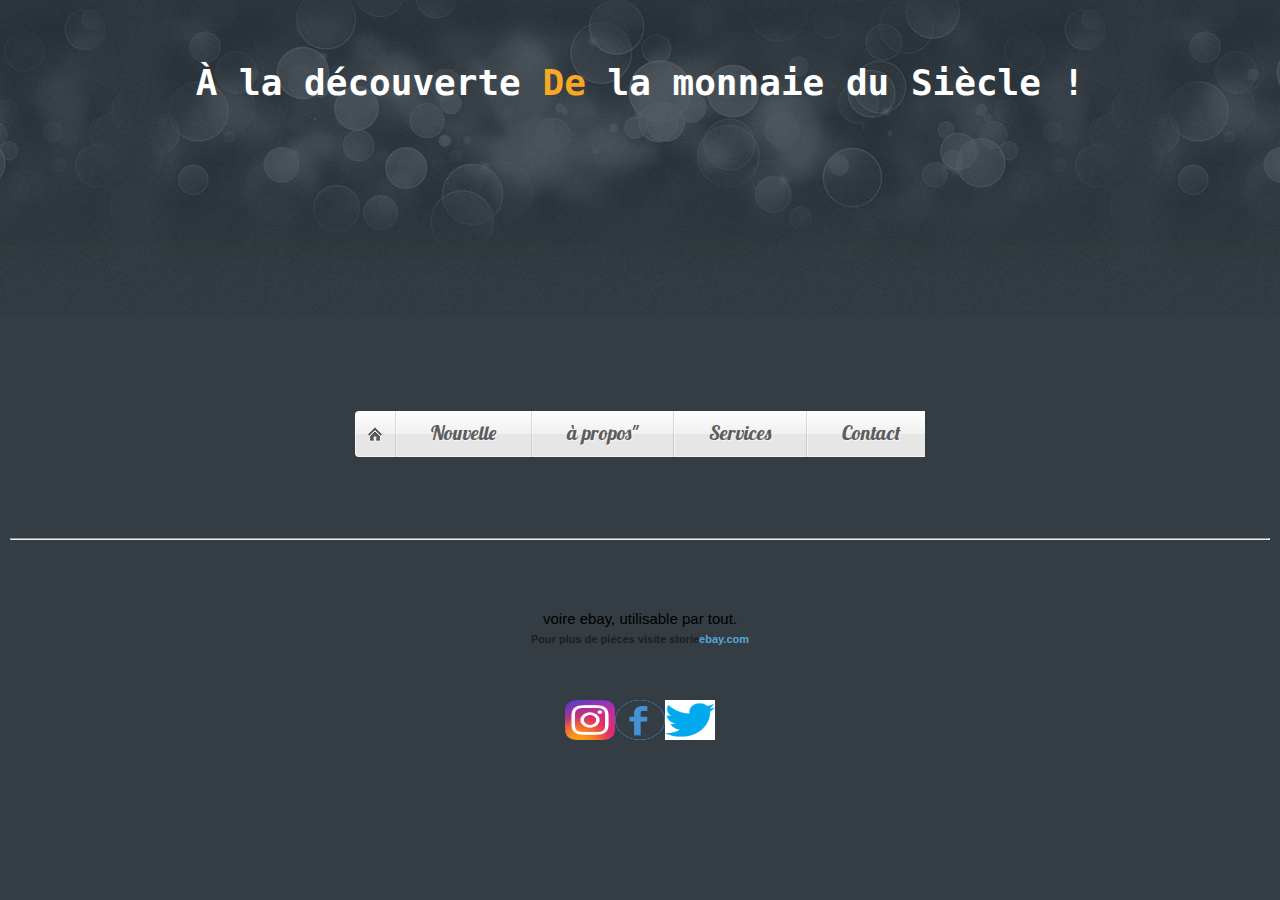
==== commit 2a4f417f: "Update index.html" ====
--- a/index.html
+++ b/index.html
@@ -39,414 +39,3 @@
         </footer>
     </body>
 </html>
-<!DOCTYPE html>
-<html lang="fr">
-   <head>
-      <meta charset="utf-8"> 
-      <title>MonnaieDuSiècle</title>
-      <link rel="stylesheet" href="css/style3.css">
-      <link rel="stylesheet" href="css/all.min.css">
-      <link rel="shortcut icon" href="https://cdn.shopify.com/s/files/1/0021/7887/5438/files/logo-final-pieces-et-monnaies1_32x32.png?v=1631615535" type="image/png">
-
-   </head>
-   <body>
-      <header class="main-head">
-         <nav>
-            <h1 id="logo"><a href="Accueil.html">Monnaie<font color="#F9A826">Du</font>Siècle</a></h1>  
-            <lu class="menu">
-               <li>
-                  <a href="Accueil.html">Accueil</a>
-               </li>
-               <li>
-                  <a href="Services.html">Services</a>
-               </li>
-               <li>
-                  <a href="Contact.php">Contact</a>
-               </li>
-               <li>
-                  <a href="Nouvelle.html">Nouveau</a>
-               </li>
-            </lu> 
-         </nav>
-      </header>
-       <section>
-          <div class="cards-cont">
-              <div class="card-one">
-                  <header>
-                     <div class="avatar">
-                        <img src="img/img-prof.jpg" alt="pic"/>
-                     </div>
-                  </header>  
-                  <h3>Mohammed Amine Zeryouhi</h3>
-              
-                  <div class="desc"> 
-                  BTS Systeme Numérique         <link rel="shortcut icon" href="https://cdn.shopify.com/s/files/1/0021/7887/5438/files/logo-final-pieces-et-monnaies1_32x32.png?v=1631615535" type="image/png">
-                  informatique et réseaux 
-                   à La Salle Avignon</div>
-          </div> 
-      </section>  
-      <article>
-         
-      </article>
-      <footer>
-         <div class="icon">
-            <a href="https://www.instagram.com/aminzeryouhi/">
-                 <img src="img/icon-instgram.png" alt="instagram" height="40px" width="50px"/>
-            </a>
-            <a href="https://www.facebook.com/profile.php?id=100005765748533">
-                <img src="img/icon-feacbook.png" alt="#"  height="40px" width="50px" />
-            </a>
-            <a href="https://twitter.com/zeryouhi_amin">
-                <img src="img/index.png" alt="#"height="40px" width="50px"/>
-            </a>
-         </div>
-         <p>©SFCV -<a href="mentions Légales">
-            mentions Légales</a>.</p>
-        <p>Au monde il exeste nombreuse piéces extrement rars</p>      
-      </footer>
-   </body>
-</html>
-    <!DOCTYPE html>
-<html lang="fr">
-   <head>
-      <meta charset="utf-8"> 
-      <title>MonnaieDuSiècle</title>
-      <link rel="stylesheet" href="css/style5.css">
-      <script type="text/javascript" src="scripte.js" defer></script>
-      <link rel="shortcut icon" href="https://cdn.shopify.com/s/files/1/0021/7887/5438/files/logo-final-pieces-et-monnaies1_32x32.png?v=1631615535" type="image/png">
-
-   </head>
-   <body>
-       <header class="main-head">
-         <nav>
-           <h1 id="logo"><a href="Accueil.html">Monnaie<font color="#F9A826">Du</font>Siècle</a></h1>        
-           <lu class="menu">
-               <li>
-                  <a href="Accueil.html">Accueil</a>
-               </li>
-               <li>
-                  <a href="Services.html">Services</a>
-               </li>
-               <li>
-                  <a href="About.html">à propos</a>
-               </li>
-               <li>
-                  <a href="Contact.php">Contact</a>
-               </li>
-           </lu> 
-         </nav>
-      </header>
-           <header>
-            <div class='soual'>
-              <h1>À la decouverte <font color="#F9A826">Du</font> la monnaie du Siècle !</a></h1></h1>
-              <p>Monnaie &amp; historique</p>
-            </div>
-          </header>
-          <div class='container'>
-            <ul>
-              <!-- un-->
-              <li>
-                <a class='normal' href='https://www.journaldemontreal.com/2014/10/04/le-federal-lance-une-nouvelle-piece-de-monnaie-commemorative'>
-                  
-                  <img src="img/img-one.webp" alt="one"/>
-                </a>
-                <div class='info'>
-                  <h3> deux dollars pour souligner le 75e</h3>
-                  <p>La nouvelle pièce est ornée d’une photo connue du photographe Claude Dettloff, intitulée «Attends-moi papa», prise le 1er octobre 1940.</p>
-                </div>
-              </li>
-              <!-- deux -->
-              <li>
-                <a class='normal' href='https://fr.numista.com/catalogue/pieces228673.html'>
-                  <img src="img/img-7.jpg" alt="deux"/>
-                </a>
-                <div class='info'>
-                  <h3>10 pfennig - Festungs-Feuerwehr - Thionville</h3>
-                  <p>Au début de la guerre les pompiers de Thionville furent militarisés. Ils constituèrent les "Pompiers de la place forte de Thionville.</p>
-                </div>
-              </li>
-              <!-- trois -->
-              <li>
-                <a class='normal' href='https://fr.numista.com/catalogue/pieces219300.html'>
-                  <img src="img/img-8.jpg" alt="trois"/>
-                </a>
-                <div class='info'>
-                  <h3>5 Centimes - Dépôt de prisonniers de Sédières </h3>
-                  <p>Camp de prisonniers pour officiers allemands installé dans un orphelinat situé près du château de Sédières sur la commune de Clergoux (19).</p>
-                </div>
-              </li>
-              <!-- quatre -->
-              <li>
-                <a class='normal' href='https://www.lamaisonducollectionneur.fr/luxembourg/38402-luxembourg-2018-piece-2-euro-dece-de-guillaume-i.html'>
-                  <img src="img/img-9.jpg" alt="one"/>
-                </a>
-                <div class='info'>
-                  <h3>Luxembourg 2018 - Pièce 2 Euro Décè de Guillaume I.</h3>
-                  <p>les meilleurs conditions vos pièces de 2 Euro commémorative La maison du Collectionneur vous propose la mallette pour 144 pièces .</p>
-                </div>
-              </li>
-              <!-- cinque -->
-              <li>
-                <a class='normal' href='https://www.lamaisonducollectionneur.fr/allemagne/38404-allemagne-2-euro-commemorative-2018-berlin-2233445581812.html'>
-                  <img src="img/img-10.jpg" alt="one"/>
-                </a>
-                <div class='info'>
-                  <h3>Allemagne - 2 Euro commémorative 2018 - Berlin</h3>
-                  <p>2 euro commémoratives les classeurs pièces Lindner ou la mallette pour 144 pièces 2 Euro de Safe.</p>
-                </div>
-              </li>
-              <!-- six -->
-              <li>
-                <a class='normal' href='https://www.lamaisonducollectionneur.fr/allemagne/38403-allemagne-2-euro-commemorative-2018-helmut-schmidt-2233445581805.html'>
-                  <img src="img/img-11.jpg" alt="one"/>
-                </a>
-                <div class='info'>
-                  <h3>Allemagne - 2 Euro commémorative 2018 Helmut Schmidt</h3>
-                  <p> La maison du Collectionneur vous propose pour ranger vos 2 euro commémoratives les classeurs pièces Lindner ou la mallette pour 144 pièces 2 Euro.</p>
-                </div>
-              </li>
-               <!-- sept -->
-              <li>
-                <a class='normal' href='https://www.lamaisonducollectionneur.fr/italie/38400-italie-2018-2-euro-ministere-de-la-sante.html'>
-                  <img src="img/img-13.jpg" alt="one"/>
-                </a>
-                <div class='info'>
-                  <h3>Italie 2018 - 2 euro Ministère de la Santé</h3>
-                  <p>2 Euro commémorative La maison du Collectionneur vous propose la mallette pour 144 pièces 2 Euro.</p>
-                </div>
-              </li>
-             <!-- huite -->
-              <li>
-                <a class='normal' href='https://www.lamaisonducollectionneur.fr/malte/38401-malte-2018-piece-2-euro-commemorative-patrimoine-culturel.html'>
-                  <img src="img/img-12.jpg" alt="one"/>
-                </a>
-                <div class='info'>
-                  <h3>Malte 2018 - Pièce 2 Euro commémorative Patrimoine culturel</h3>
-                  <p> 2 Euro commémorative La maison du Collectionneur vous propose la mallette pour 144 pièces 2 Euro.</p>
-                </div>
-              </li>
-              <!-- neuf -->
-              <li>
-                <a class='normal' href='#'>
-                  <img src="img/img-14.jpeg" alt="one"/>
-                </a>
-                <div class='info'>
-                  <h3> La pièce espagnole commémorative de 2 euros</h3>
-                  <p>À l’occasion des dix ans de l’euro, Cependant 70 à 100 000 ont eu une malformation: les étoiles étaient trop grandes.</p>
-                </div>
-              </li>
-              <!-- dix -->
-              <li>
-                <a class='normal' href='#'>
-                  <img src="img/img-15.jpg" alt="one"/>
-                </a>
-                <div class='info'>
-                  <h3>Single-origin coffee whatever</h3>
-                  <p>Williamsburg tofu polaroid, 90's Bushwick irony locavore ethnic meh messenger bag Truffaut jean shorts.</p>
-                </div>
-              </li>
-              <li>
-                <a class='normal' href='#'>
-                  <img src="img/img17.png" alt="one"/>
-                </a>
-                <div class='info'>
-                  <h3>20 Centimes 1974 de France</h3>
-                  <p>1855 Pièce de monnaie - Napoléon III Empereur, Empire Francais, Dix Centimes, B, France,
-                    Pièce de collection, Distribué.</p>
-                </div>
-              </li>
-              <li>
-                <a class='normal' href='#'>
-                  <img src="img/img18.jpg" alt="one"/>
-                </a>
-                <div class='info'>
-                  <h3>1855 Pièce de monnaie - Napoléon III Empereur</h3>
-                  <p>Williamsburg tofu polaroid, 90's Bushwick irony locavore ethnic meh messenger bag Truffaut jean shorts.</p>
-                </div>
-              </li>
-            </ul>
-          </div>
-          
-      <article>   
-      </article>
-      <footer><!--<hr style="height: 3px; color: #839D2D; width: 50%; border: 1px dashed #000;">  -->
-      <div class="icon">
-         <a href="https://www.instagram.com/aminzeryouhi/">
-              <img src="img/icon-instgram.png" alt="instagram" height="40px" width="50px"/>
-         </a>
-         <a href="https://www.facebook.com/profile.php?id=100005765748533">
-             <img src="img/icon-feacbook.png" alt="#"  height="40px" width="50px" />
-         </a>
-         <a href="https://twitter.com/zeryouhi_amin">
-             <img src="img/index.png" alt="#"   height="40px" width="50px"/>
-         </a>
-      </div>
-      <p>©SFCV -<a href="mentions Légales">
-         mentions Légales</a>.</p>
-   <p>Au monde il exeste nombreuse piéces extrement rars</p>      
-   </footer>
-        </div>
-   </body>
-</html>
-<!DOCTYPE html>
-<html lang="fr">
-   <head>
-      <meta charset="utf-8"> 
-      <title>MonnaieDuSiècle</title>
-      <link rel="stylesheet" href="css/style2.css">
-      <link rel="shortcut icon" href="https://cdn.shopify.com/s/files/1/0021/7887/5438/files/logo-final-pieces-et-monnaies1_32x32.png?v=1631615535" type="image/png">
-
-   </head>
-   
-</html>
-<body>
-   <header class="main-head">
-      <nav>
-         <h1 id="logo"><a href="Accueil.html">Monnaie<font color="#F9A826">Du</font>Siècle</a></h1>
-          <lu class="menu">
-            <li>
-               <a href="Accueil.html">Accueil</a>
-            </li>
-            <li>
-               <a href="About.html">à propos</a>
-            </li>
-            <li>
-               <a href="Contact.php">Contact</a>
-            </li>
-            <li>
-               <a href="Nouvelle.html">Nouveau</a>
-            </li>
-         </lu> 
-   </nav>
- </header>
-    <nav>
- <section class="services">
-      <div class="s-heading">
-         <h1>Ser<font color="#F9A826">vic</font>es</h1>
-         <p>Nous fournissons le meilleur des services à nos visiteurs .</p>
-      </div>
-      <div class="s-box-cont">
-         <ul>
-          <li> 
-          <div class="s-box">
-            <div class="bar"></div>
-            <img src="./img/img-1.jpg">
-            <h1>La pièce 2€ Grace Kelly</h1>
-            <p>La Principauté de Monaco a fait frapper la pièce en édition limitée,
-            sur laquelle nous pouvons voir le profil de la Princesse Grace Kelly de Monaco.</p>
-            <a class="s-btn" href="https://fr.numista.com/catalogue/pieces5036.html">Discover</a>
-          </div> 
-          </li>
-          <li>
-         <div class="s-box">
-            <div class="bar"></div>
-            <img src="./img/img-3.jpg">
-            <h1>1897 Finlande 5 Pennia </h1>
-            <p>Finland: Denomination: 5 penniä: Year: 1896-1917: Period: Emperor Nicholas II (1895 - 1917) 
-            Coin type: Circulation coins: Ruler: Nicholas.</p>
-            <a class="s-btn" href="https://en.ucoin.net/coin/finland-5-pennia-1896-1917/?tid=27161">Discover</a>
-         </div>
-          </li>
-          <li>
-         <div class="s-box">
-            <div class="bar"></div>
-            <img src="./img/img16.jpg">
-            <h1>Laurier - Monnaie de 5000€ Or BE - 2021</h1>
-            <p>Symbole français magnifié par un traité moderne et graphique.</p>
-            <a class="s-btn" href="https://www.pieces-et-monnaies.com/products/laurier-monnaie-de
-            -5000-or-be-2021?currency=EUR&variant=39518391894062&utm_medium=cpc&utm_source=google&utm_
-            campaign=Google+Shopping&gclid=CjwKCAiA1aiMBhAUEiwACw25MY6pDFn_VJeF4SHF
-            -4tx1pljDCl-EiZLKtZLj8_MV8W5Eiwkv0QO7BoCZvEQAvD_BwE">Discover</a>
-         </div>
-          </li>
-         </ul>
-         <ul>
-         <li> 
-          <div class="s-box">
-              <div class="bar"></div>
-              <img src="./img/img-4.jpg">
-              <h1>Pièce de 2 euros 2002 DANTE - ITALIE*</h1>
-              <p2>Euros Dante 2002 DANTE ALIGHIERI poète, écrivain et homme politique florentin 
-               né entre la mi-mai et la mi-juin 1265 à Florence et mort le 14 septembre 1321 à Ravenne.
-               Père de la langue italienne 1,2, il est, avec Pétrarque et Boccace.<p></p>
-              <a class="s-btn" href="https://fr.shopping.rakuten.com/offer/buy/1705389432/piece-de-2-euros-2002-dante.html">Discover</a>
-           </p2></div> 
-         </li>
-         <li>
-            <div class="s-box">
-               <div class="bar"></div>
-               <img src="./img/img-5.jpg">
-               <h1>2 Euro commemorative coin 2017 "Rodin</h1>
-                  <p>"Les lettres RF, représentant République Française, sont dessinées
-                  comme sculptées sur le dessus de la pièce et le nom de l'artiste, 
-                  «A. Rodin »et les dates pertinentes« 1917-2017 ».</p>
-               <a class="s-btn" href="https://www.philantologie.fr/2-euros-commemoratives/22549-2-euros-commemorative-france-2017-rodin.html?utm_source=google&utm_medium=cpc&gclid=Cj0KCQiA-eeMBhCpARIsAAZfxZBJUbSYKVLh2jLBd1EY-LfWVpOmh3sc1WePpcZI0s8eMs4rL_5ZL9oaAo9-EALw_wcB">Discover</a>
-            </div>
-         </li>
-         <li>
-            <div class="s-box">
-               <div class="bar"></div>
-               <img src="./img/img-6.jpg">
-               <h1> pièce 2 euros commémorative WWU" 1999 2009</h1>
-               <p>Monnaie inestimable: pièce 2 euros commémorative WWU" 1999 2009 très rares avec faute de frappe.</p>
-               <a class="s-btn" href="https://fr.shopping.rakuten.com/offer/buy/2683477335/
-               monnaie-inestimable-piece-2-euros-commemorative-wwu-34-1999-2009-
-               tres-rares-avec-faute-de-frappe.html">Discover</a>
-            </div>
-         </li>
-         </ul> 
-         <ul>
-         <li> 
-          <div class="s-box">
-              <div class="bar"></div>
-              <img src="./img/img-4.jpg">
-              <h1>Pièce de 2 euros 2002 DANTE - ITALIE*</h1>
-              <p2>Euros Dante 2002 DANTE ALIGHIERI poète, écrivain et homme politique florentin 
-               né entre la mi-mai et la mi-juin 1265 à Florence et mort le 14 septembre 1321 à Ravenne.
-               Père de la langue italienne 1,2, il est, avec Pétrarque et Boccace.<p></p>
-              <a class="s-btn" href="https://fr.shopping.rakuten.com/offer/buy/1705389432/piece-de-2-euros-2002-dante.html">Discover</a>
-           </p2></div> 
-       </li>
-       <li>
-           <div class="s-box">
-              <div class="bar"></div>
-              <img src="./img/img18.jpg">
-              <h1>1855 Pièce de monnaie - Napoléon III Empereur</h1>
-                 <p>"1855 Pièce de monnaie - Napoléon III Empereur, Empire Francais, Dix Centimes, B, France,
-                     Pièce de collection, Distribué.</p>
-              <a class="s-btn" href="https://www.ebay.com/itm/France-2-Euro-commemorative-coin-2017-Rodin-UNC-NEW/112297884343">Discover</a>
-           </div>
-       </li>
-       <li>
-         <div class="s-box">
-            <div class="bar"></div>
-            <img src="./img/img17.png">
-            <h1>20 Centimes 1974 de France</h1>
-               <p>"RARE, UNIQUE ET TRÈS PRÉCIEUX !</p>
-            <a class="s-btn" href="https://www.ebay.com/itm/France-2-Euro-commemorative-coin-2017-Rodin-UNC-NEW/112297884343">Discover</a>
-         </div>
-        </li>
-         </ul> 
-      </div>
- </section>
-   </nav>
-   <article>
-   </article>
-   <footer>
-      <div class="icon">
-         <a href="https://www.instagram.com/aminzeryouhi/">
-              <img src="img/icon-instgram.png" alt="instagram" height="40px" width="50px"/>
-         </a>
-         <a href="https://www.facebook.com/profile.php?id=100005765748533">
-             <img src="img/icon-feacbook.png" alt="#"  height="40px" width="50px" />
-         </a>
-         <a href="https://twitter.com/zeryouhi_amin">
-             <img src="img/index.png" alt="#"   height="40px" width="50px"/>
-         </a>
-      </div>
-      <p>©SFCV -<a href="mentions Légales">
-         mentions Légales</a>.</p>
-   <p>Au monde il exeste nombreuse piéces extrement rars</p>      
-   </footer>
-
-</body>
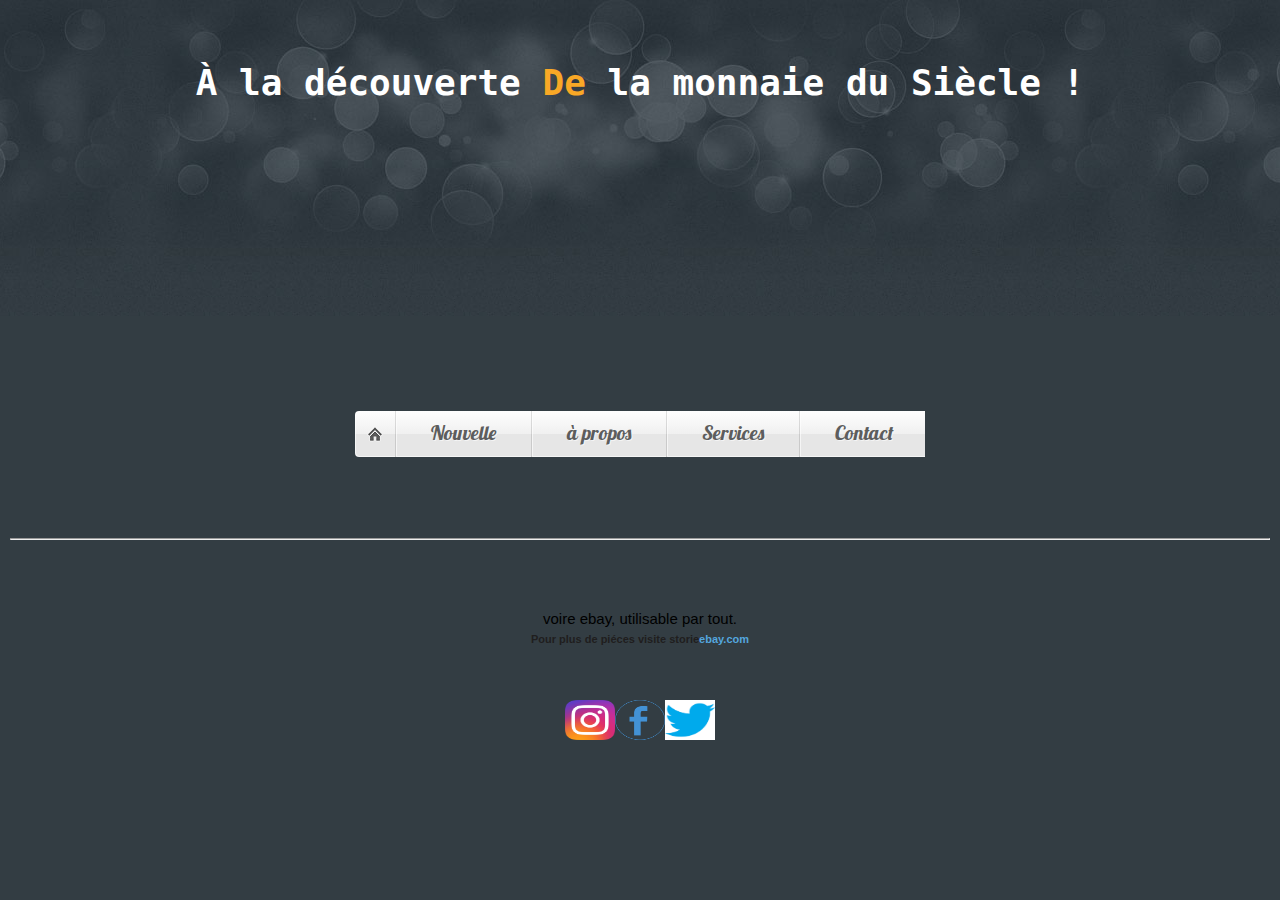
==== commit bdb3d0eb: "Update index.html" ====
--- a/index.html
+++ b/index.html
@@ -17,7 +17,7 @@
             <ul class="fancyNav">
                 <li id="home"><a href="Accueil.html" class="homeIcon">Home</a></li>
                 <li id="news"><a href="Nouvelle.html">Nouvelle</a></li>
-                <li id="about"><a href="About.html">à propos"</a></li>
+                <li id="about"><a href="About.html">à propos</a></li>
                 <li id="services"><a href="Services.html">Services</a></li>
                 <li id="contact"><a href="Contact.php">Contact</a></li>
             </ul>
